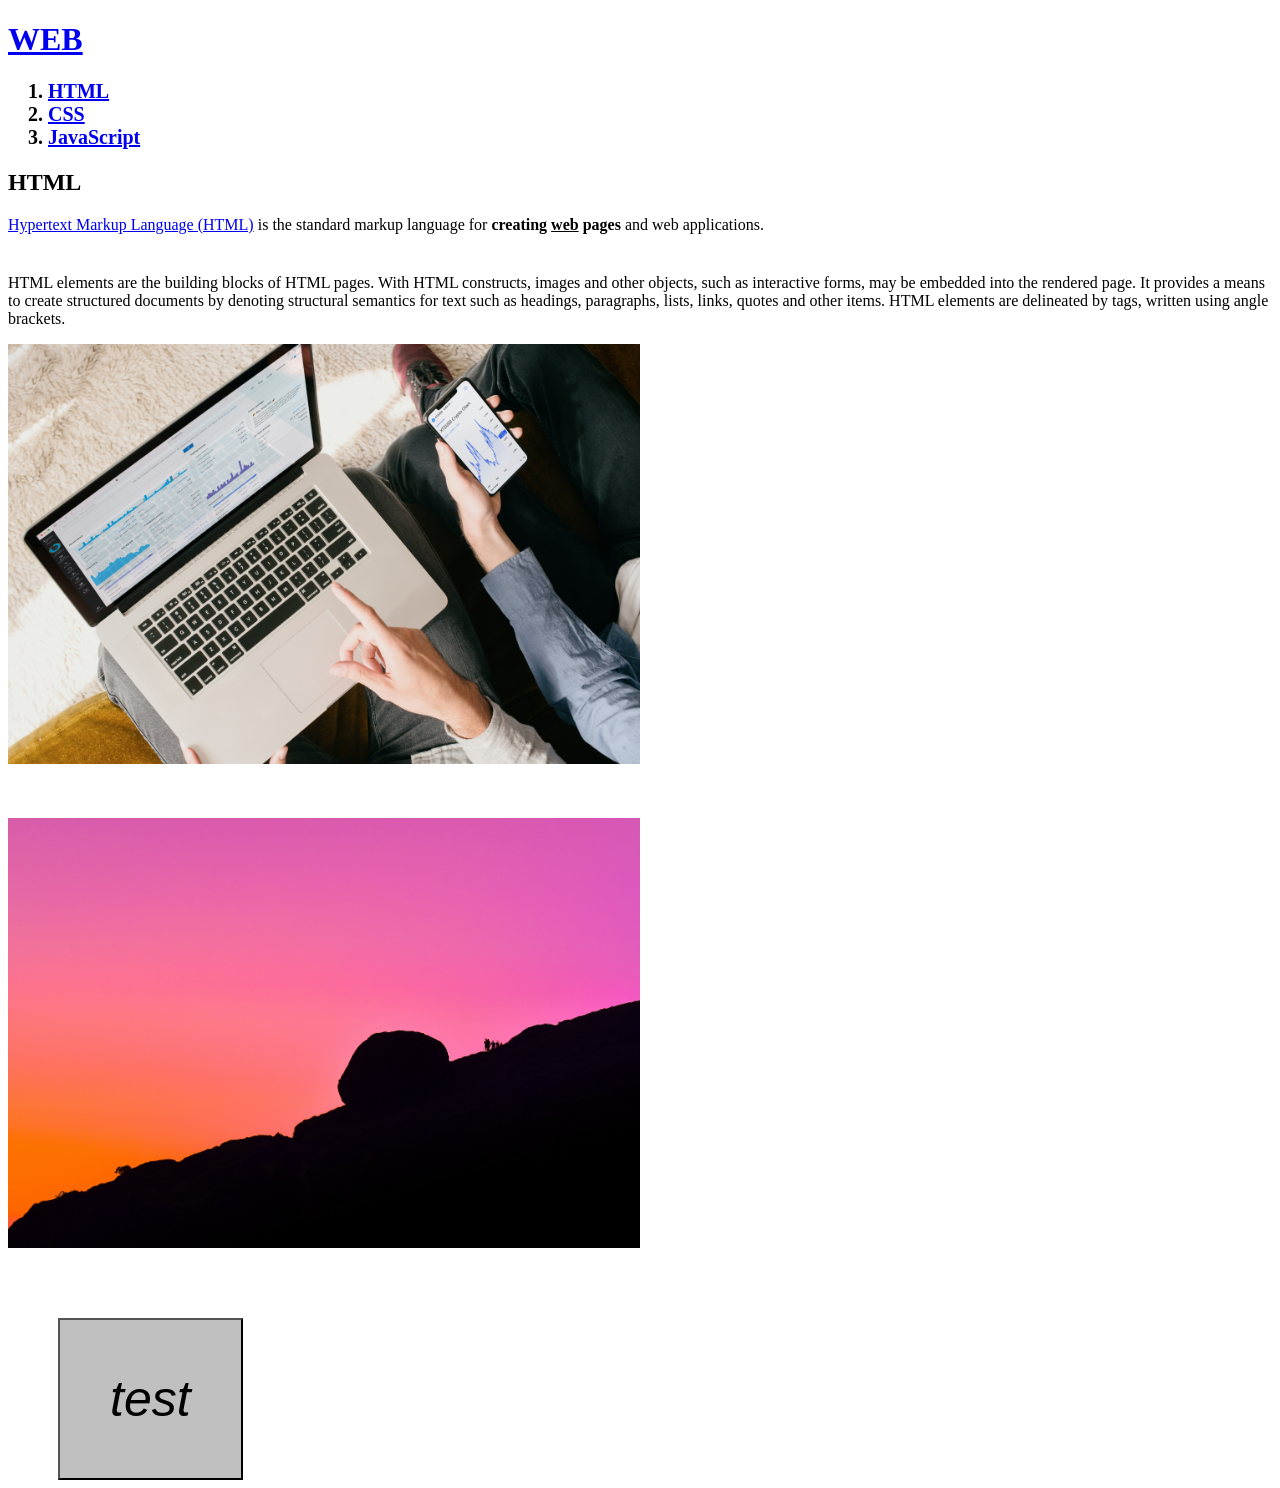
==== 1.html @ b3534fd3 "Add files via upload" ====
<!DOCTYPE html>
<html lang="eu">
  <head>
    <meta charset="UTF-8" />
    <meta http-equiv="X-UA-Compatible" content="IE=edge" />
    <meta name="viewport" content="width=device-width, initial-scale=1.0" />
    <title>HTML</title>
  </head>

  <body>
    <h1><a href="index.html">WEB</a></h1>
    <ol style="font-size: 20px">
      <strong>
        <li><a href="1.html">HTML</a></li>
        <li><a href="2.html">CSS</a></li>
        <li><a href="3.html">JavaScript</a></li>
      </strong>
    </ol>
    <h2>HTML</h2>
    <p>
      <a href="https://www.naver.com" target="_blank" title="naver"
        >Hypertext Markup Language (HTML)</a
      >
      is the standard markup language for
      <strong>creating <u>web</u> pages</strong>
      and web applications.
    </p>

    <p style="margin-top: 40px">
      HTML elements are the building blocks of HTML pages. With HTML constructs,
      images and other objects, such as interactive forms, may be embedded into
      the rendered page. It provides a means to create structured documents by
      denoting structural semantics for text such as headings, paragraphs,
      lists, links, quotes and other items. HTML elements are delineated by
      tags, written using angle brackets.
    </p>

    <img src="test.jpg" width="50%" loading="lazy" />
    <p style="margin-top: 50px">
      <img src="test2.jpg" width="50%" loading="lazy" />
    </p>

    <style>
      button {
        margin-top: 50px;
        margin-left: 50px;
        background-color: silver;
        font-size: 50px;
        font-style: oblique;
        padding: 50px;
      }
    </style>
    <button>test</button>
  </body>
</html>
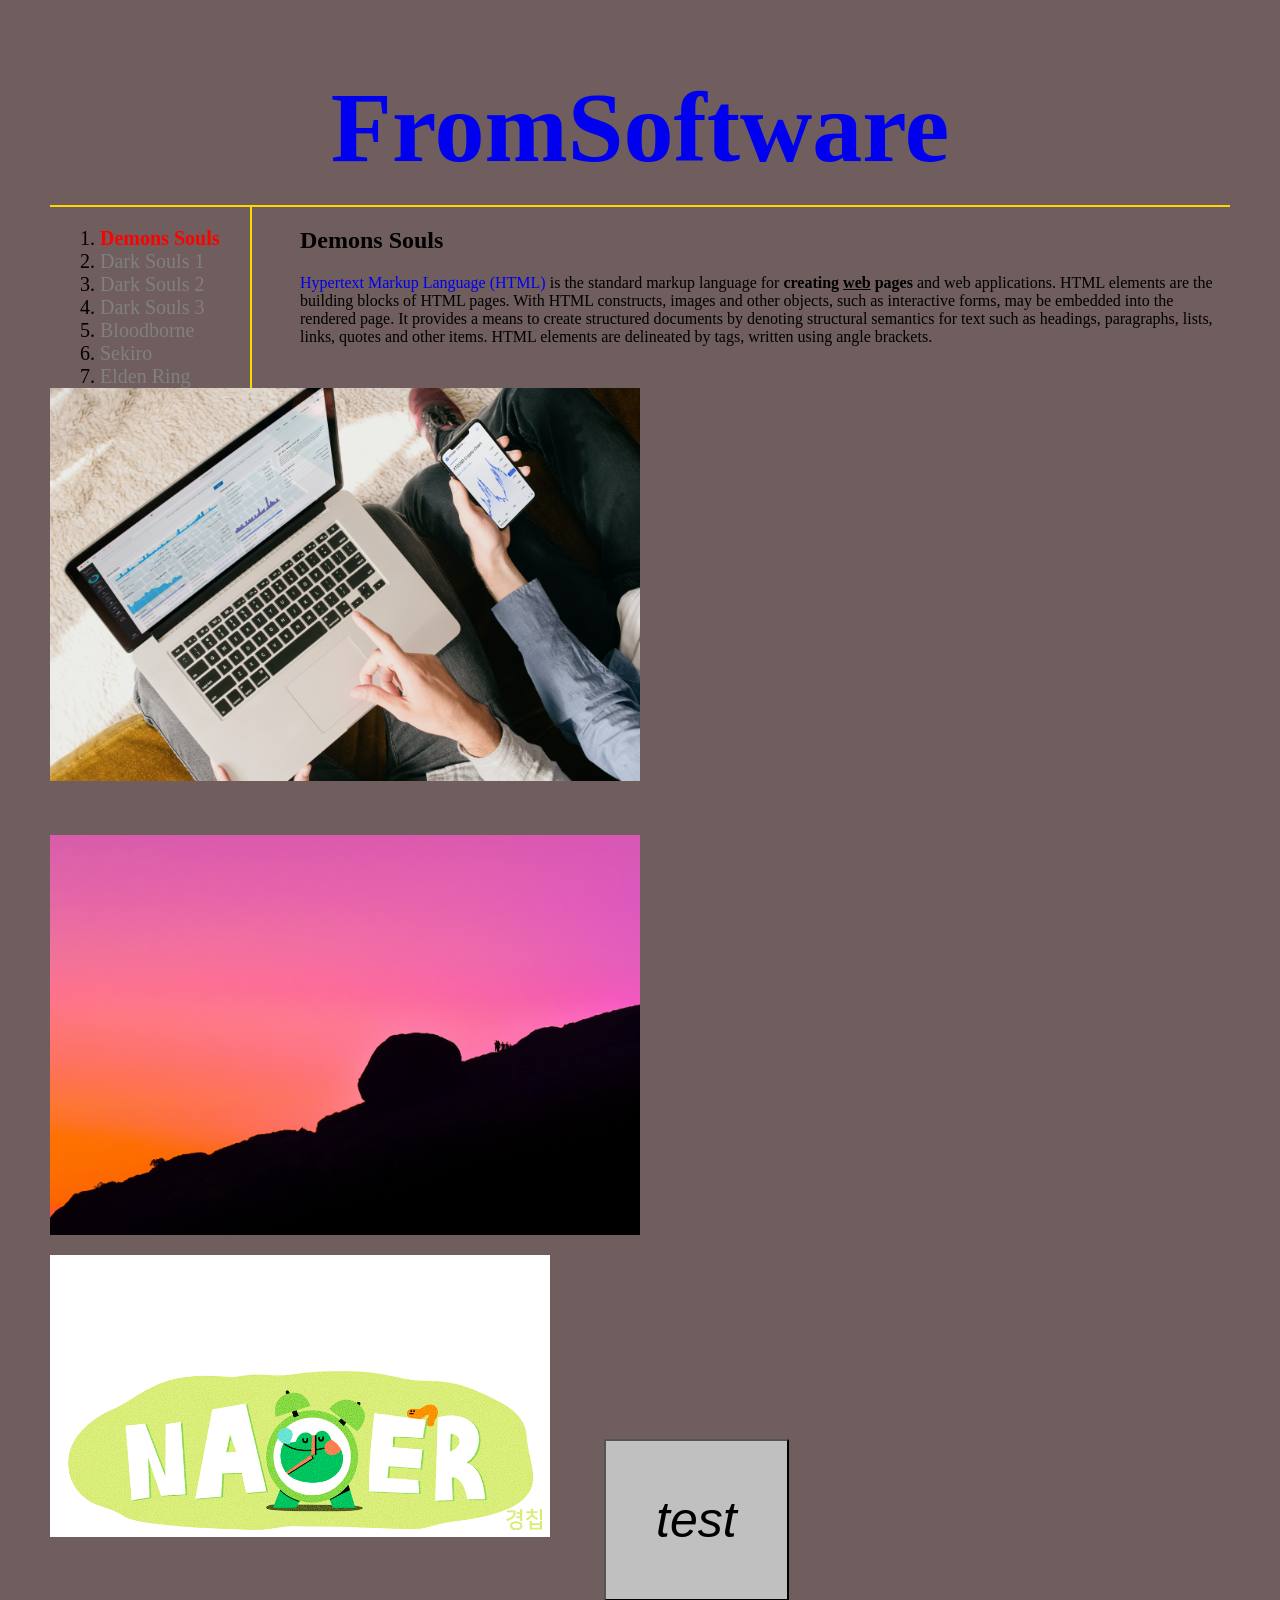
==== commit 5651b037: "Rename homepage pactice to 1.html" ====
--- a/1.html
+++ b/1.html
@@ -4,41 +4,51 @@
     <meta charset="UTF-8" />
     <meta http-equiv="X-UA-Compatible" content="IE=edge" />
     <meta name="viewport" content="width=device-width, initial-scale=1.0" />
-    <title>HTML</title>
+    <title>Demons Souls</title>
+    <link rel="stylesheet" href="test.css" type="text/css" />
   </head>
-
+  <style>
+    #DemonsSouls {
+      color: red;
+      font-weight: bold;
+    }
+  </style>
   <body>
-    <h1><a href="index.html">WEB</a></h1>
-    <ol style="font-size: 20px">
-      <strong>
-        <li><a href="1.html">HTML</a></li>
-        <li><a href="2.html">CSS</a></li>
-        <li><a href="3.html">JavaScript</a></li>
-      </strong>
-    </ol>
-    <h2>HTML</h2>
-    <p>
-      <a href="https://www.naver.com" target="_blank" title="naver"
-        >Hypertext Markup Language (HTML)</a
-      >
-      is the standard markup language for
-      <strong>creating <u>web</u> pages</strong>
-      and web applications.
-    </p>
-
-    <p style="margin-top: 40px">
-      HTML elements are the building blocks of HTML pages. With HTML constructs,
-      images and other objects, such as interactive forms, may be embedded into
-      the rendered page. It provides a means to create structured documents by
-      denoting structural semantics for text such as headings, paragraphs,
-      lists, links, quotes and other items. HTML elements are delineated by
-      tags, written using angle brackets.
-    </p>
-
+    <h1><a href="index.html">FromSoftware</a></h1>
+    <div id="grid">
+      <ol>
+        <li><a href="1.html" class="tag" id="DemonsSouls">Demons Souls</a></li>
+        <li><a href="2.html" class="tag" id="DarkSouls1">Dark Souls 1</a></li>
+        <li><a href="3.html" class="tag" id="DarkSouls2">Dark Souls 2</a></li>
+        <li><a href="4.html" class="tag" id="DarkSouls3">Dark Souls 3</a></li>
+        <li><a href="5.html" class="tag" id="Bloodborne">Bloodborne</a></li>
+        <li><a href="6.html" class="tag" id="Sekiro">Sekiro</a></li>
+        <li><a href="7.html" class="tag" id="EldenRing">Elden Ring</a></li>
+      </ol>
+      <div>
+        <h2>Demons Souls</h2>
+        <p>
+          <a href="https://www.naver.com" target="_blank" title="naver"
+            >Hypertext Markup Language (HTML)</a
+          >
+          is the standard markup language for
+          <strong>creating <u>web</u> pages</strong>
+          and web applications. HTML elements are the building blocks of HTML
+          pages. With HTML constructs, images and other objects, such as
+          interactive forms, may be embedded into the rendered page. It provides
+          a means to create structured documents by denoting structural
+          semantics for text such as headings, paragraphs, lists, links, quotes
+          and other items. HTML elements are delineated by tags, written using
+          angle brackets.
+        </p>
+      </div>
+    </div>
     <img src="test.jpg" width="50%" loading="lazy" />
     <p style="margin-top: 50px">
       <img src="test2.jpg" width="50%" loading="lazy" />
     </p>
+
+    <a href="index.html" title="naver"><img src="test.gif" width="500" /> </a>
 
     <style>
       button {
--- a/test.css
+++ b/test.css
@@ -0,0 +1,42 @@
+a {
+  color: block;
+  text-decoration: none;
+}
+#grid ol {
+  color: block;
+  font-size: 20px;
+  border-right: gold 2px solid;
+  width: 150px;
+  margin: 0px;
+  padding-left: 50px;
+  padding-top: 20px;
+}
+h1 {
+  font-size: 100px;
+  text-align: center;
+  border-bottom: gold 2px solid;
+  margin: 0px;
+  padding: 20px;
+  color: white;
+}
+body {
+  background-color: rgb(112, 93, 93);
+  margin: 50px;
+}
+.tag {
+  color: gray;
+}
+#grid {
+  display: grid;
+  grid-template-columns: 250px 3fr;
+}
+#grid2 {
+  display: grid;
+  grid-template-columns: 1fr 3fr;
+}
+#headname {
+  text-shadow: 3px 3px 0 white;
+}
+#headname:hover {
+  color: red;
+}
